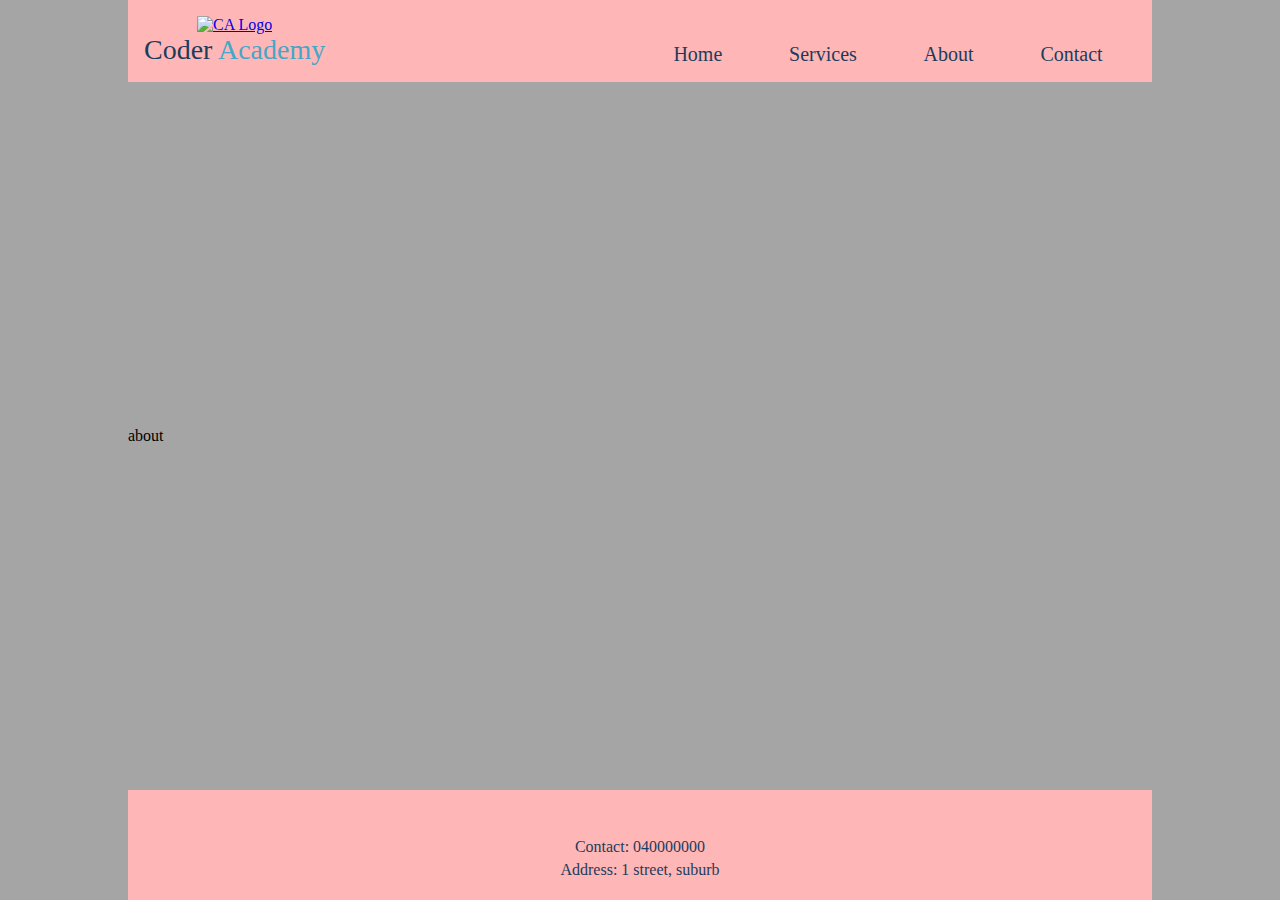
==== pages/about.html @ 120d367b "link fixing and responsiveness for homepage" ====
<!DOCTYPE html>
<html lang="en">
<head>
    <meta charset="UTF-8">
    <meta name="viewport" content="width=device-width, initial-scale=1.0">
    <title>Coder Academy Portfolio | About</title>
    <link rel="stylesheet" href="../styles/index.css">
    <link rel="stylesheet" href="../styles/home.css">
    <!-- FontAwesome CDN -->
    <link rel="stylesheet" href="https://cdnjs.cloudflare.com/ajax/libs/font-awesome/6.6.0/css/all.min.css" integrity="sha512-Kc323vGBEqzTmouAECnVceyQqyqdsSiqLQISBL29aUW4U/M7pSPA/gEUZQqv1cwx4OnYxTxve5UMg5GT6L4JJg==" crossorigin="anonymous" referrerpolicy="no-referrer" />
</head>
<body>
    <header>
        <div class="logo-name">
            <a href="#">
                <img src="https://coderacademy.edu.au/images/footerLogo.png" alt="CA Logo">
            </a>
            <p class="name">
                <span class="coder-text">Coder</span>
                <span class="academy-text">Academy</span>
            </p>
        </div>
        <nav>
            <a href="../index.html">Home</a>
            <a href="services.html">Services</a>
            <a href="#">About</a>
            <a href="contact.html">Contact</a>
        </nav>
    </header>
    <main>about</main>
    <footer>
        <div class="social-media">
            <a href="https://www.facebook.com" target="_blank">
                <i class="fa-brands fa-facebook"></i>
            </a>
            <a href="https://www.linkedin.com" target="_blank">
                <i class="fa-brands fa-linkedin"></i>
            </a>
            <a href="https://www.x.com" target="_blank">
                <i class="fa-brands fa-twitter"></i>
            </a>
        </div>
        <div class="info">
            <p>Contact: 040000000</p>
            <p>Address: 1 street, suburb</p>
        </div>
    </footer>
</body>
</html>
---- styles/index.css ----
:root {
    --primary-color: #ffb6b6;
    --secondary-color: #d9d9d9;
    --primary-background: #a5a5a5;
}

body {
    margin: 0;
    background-color: var(--primary-background);

    display: flex;
    flex-direction: column;
    min-height: 100vh;
    justify-content: space-between;
}

header {
    background-color: var(--primary-color);
    text-align: center;
    padding: 16px;
}

.logo-name {
    margin-bottom: 48px;
}

.logo-name img {
    height: 40px;
}

.name {
    font-size: 28px;
    margin: 0;
}

.coder-text {
    color: #1C3C5C;
}

.academy-text {
    color: #45A7C5;
}

nav {
    display: flex;
    justify-content: space-around;
    font-size: 20px;
}

nav a {
    text-decoration: none;
    color: #1C3C5C;
}

footer {
    background-color: var(--primary-color);
    text-align: center;
    padding: 16px;
}

.social-media {
    display: flex;
    justify-content: space-around;
    margin-bottom: 32px;
}

.social-media a i {
    color: #1C3C5C;
    font-size: 20px;
}

.info {
    color: #1C3C5C;
}

.info p {
    margin: 5px 0;
}

@media screen and (min-width: 576px) {
    header {
        display: flex;
        align-items: flex-end;
        justify-content: space-between;
    }

    .logo-name {
        margin-bottom: 0;
    }

    nav {
        width: 50%;
    }

    .social-media {
        width: 50%;
        margin-left: auto;
        margin-right: auto;
    }
}

@media screen and (min-width: 768px) {
    body {
        padding: 0 10vw;
    }
}
---- styles/home.css ----
.cover-photo img {
    width: 100%;
}

.details {
    padding-left: 20px;
    padding-right: 20px;
}


@media screen and (min-width: 768px) {
    .cover-photo img {
        width: 90%;
        margin-left: 5%;
        margin-right: 5%;
    }
}
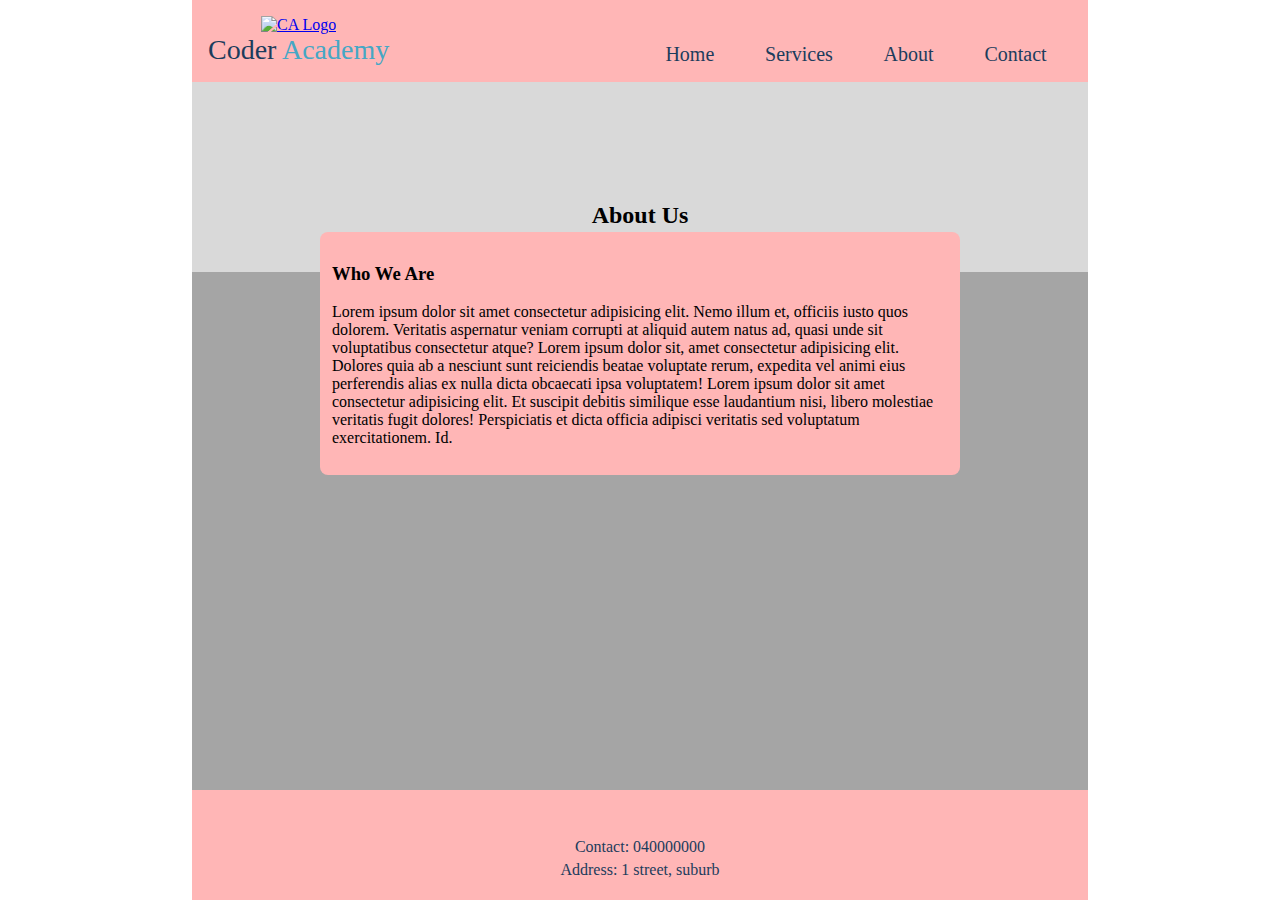
==== commit f5f9e1f4: "added about page" ====
--- a/pages/about.html
+++ b/pages/about.html
@@ -5,45 +5,60 @@
     <meta name="viewport" content="width=device-width, initial-scale=1.0">
     <title>Coder Academy Portfolio | About</title>
     <link rel="stylesheet" href="../styles/index.css">
-    <link rel="stylesheet" href="../styles/home.css">
+    <link rel="stylesheet" href="../styles/about.css">
     <!-- FontAwesome CDN -->
     <link rel="stylesheet" href="https://cdnjs.cloudflare.com/ajax/libs/font-awesome/6.6.0/css/all.min.css" integrity="sha512-Kc323vGBEqzTmouAECnVceyQqyqdsSiqLQISBL29aUW4U/M7pSPA/gEUZQqv1cwx4OnYxTxve5UMg5GT6L4JJg==" crossorigin="anonymous" referrerpolicy="no-referrer" />
 </head>
 <body>
-    <header>
-        <div class="logo-name">
-            <a href="#">
-                <img src="https://coderacademy.edu.au/images/footerLogo.png" alt="CA Logo">
-            </a>
-            <p class="name">
-                <span class="coder-text">Coder</span>
-                <span class="academy-text">Academy</span>
-            </p>
+    <div class="main-body">
+        <div>
+            <header>
+                <div class="logo-name">
+                    <a href="#">
+                        <img src="https://coderacademy.edu.au/images/footerLogo.png" alt="CA Logo">
+                    </a>
+                    <p class="name">
+                        <span class="coder-text">Coder</span>
+                        <span class="academy-text">Academy</span>
+                    </p>
+                </div>
+                <nav>
+                    <a href="../index.html">Home</a>
+                    <a href="services.html">Services</a>
+                    <a href="#">About</a>
+                    <a href="contact.html">Contact</a>
+                </nav>
+            </header>
+            <main>
+                <section>
+                    <div class="heading-top"></div>
+                    <div class="heading">
+                        <h2>About Us</h2>
+                    </div>
+                    <div class="description">
+                        <h3>Who We Are</h3>
+                        <p>Lorem ipsum dolor sit amet consectetur adipisicing elit. Nemo illum et, officiis iusto quos dolorem. Veritatis aspernatur veniam corrupti at aliquid autem natus ad, quasi unde sit voluptatibus consectetur atque? Lorem ipsum dolor sit, amet consectetur adipisicing elit. Dolores quia ab a nesciunt sunt reiciendis beatae voluptate rerum, expedita vel animi eius perferendis alias ex nulla dicta obcaecati ipsa voluptatem! Lorem ipsum dolor sit amet consectetur adipisicing elit. Et suscipit debitis similique esse laudantium nisi, libero molestiae veritatis fugit dolores! Perspiciatis et dicta officia adipisci veritatis sed voluptatum exercitationem. Id.</p>
+                    </div>
+                </section>
+            </main>
         </div>
-        <nav>
-            <a href="../index.html">Home</a>
-            <a href="services.html">Services</a>
-            <a href="#">About</a>
-            <a href="contact.html">Contact</a>
-        </nav>
-    </header>
-    <main>about</main>
-    <footer>
-        <div class="social-media">
-            <a href="https://www.facebook.com" target="_blank">
-                <i class="fa-brands fa-facebook"></i>
-            </a>
-            <a href="https://www.linkedin.com" target="_blank">
-                <i class="fa-brands fa-linkedin"></i>
-            </a>
-            <a href="https://www.x.com" target="_blank">
-                <i class="fa-brands fa-twitter"></i>
-            </a>
-        </div>
-        <div class="info">
-            <p>Contact: 040000000</p>
-            <p>Address: 1 street, suburb</p>
-        </div>
-    </footer>
+        <footer>
+            <div class="social-media">
+                <a href="https://www.facebook.com" target="_blank">
+                    <i class="fa-brands fa-facebook"></i>
+                </a>
+                <a href="https://www.linkedin.com" target="_blank">
+                    <i class="fa-brands fa-linkedin"></i>
+                </a>
+                <a href="https://www.x.com" target="_blank">
+                    <i class="fa-brands fa-twitter"></i>
+                </a>
+            </div>
+            <div class="info">
+                <p>Contact: 040000000</p>
+                <p>Address: 1 street, suburb</p>
+            </div>
+        </footer>
+    </div>
 </body>
 </html>--- a/styles/index.css
+++ b/styles/index.css
@@ -1,11 +1,15 @@
 :root {
     --primary-color: #ffb6b6;
+    --primary-hover: #f8c3c3;
     --secondary-color: #d9d9d9;
     --primary-background: #a5a5a5;
 }
 
 body {
     margin: 0;
+}
+
+.main-body {
     background-color: var(--primary-background);
 
     display: flex;
@@ -93,7 +97,7 @@
     }
 
     .social-media {
-        width: 50%;
+        width: 60%;
         margin-left: auto;
         margin-right: auto;
     }
@@ -101,6 +105,6 @@
 
 @media screen and (min-width: 768px) {
     body {
-        padding: 0 10vw;
+        padding: 0 15vw;
     }
 }--- a/styles/about.css
+++ b/styles/about.css
@@ -0,0 +1,30 @@
+main section {
+    display: grid;
+
+    grid-template-columns: 1fr 5fr 1fr;
+    grid-template-rows: 100px 50px 40px 1fr;
+}
+
+.heading-top {
+    background-color: var(--secondary-color);
+    grid-row: 1 / 1 ;
+    grid-column: 1 / -1;
+}
+
+.heading {
+    background-color: var(--secondary-color);
+    grid-column: 1 / -1;
+    grid-row: 2 / 4;
+    text-align: center;
+}
+
+
+.description {
+    background-color: var(--primary-color);
+
+    grid-column: 2 / 3;
+    grid-row: 3 / -1;
+
+    padding: 12px;
+    border-radius: 8px;
+}